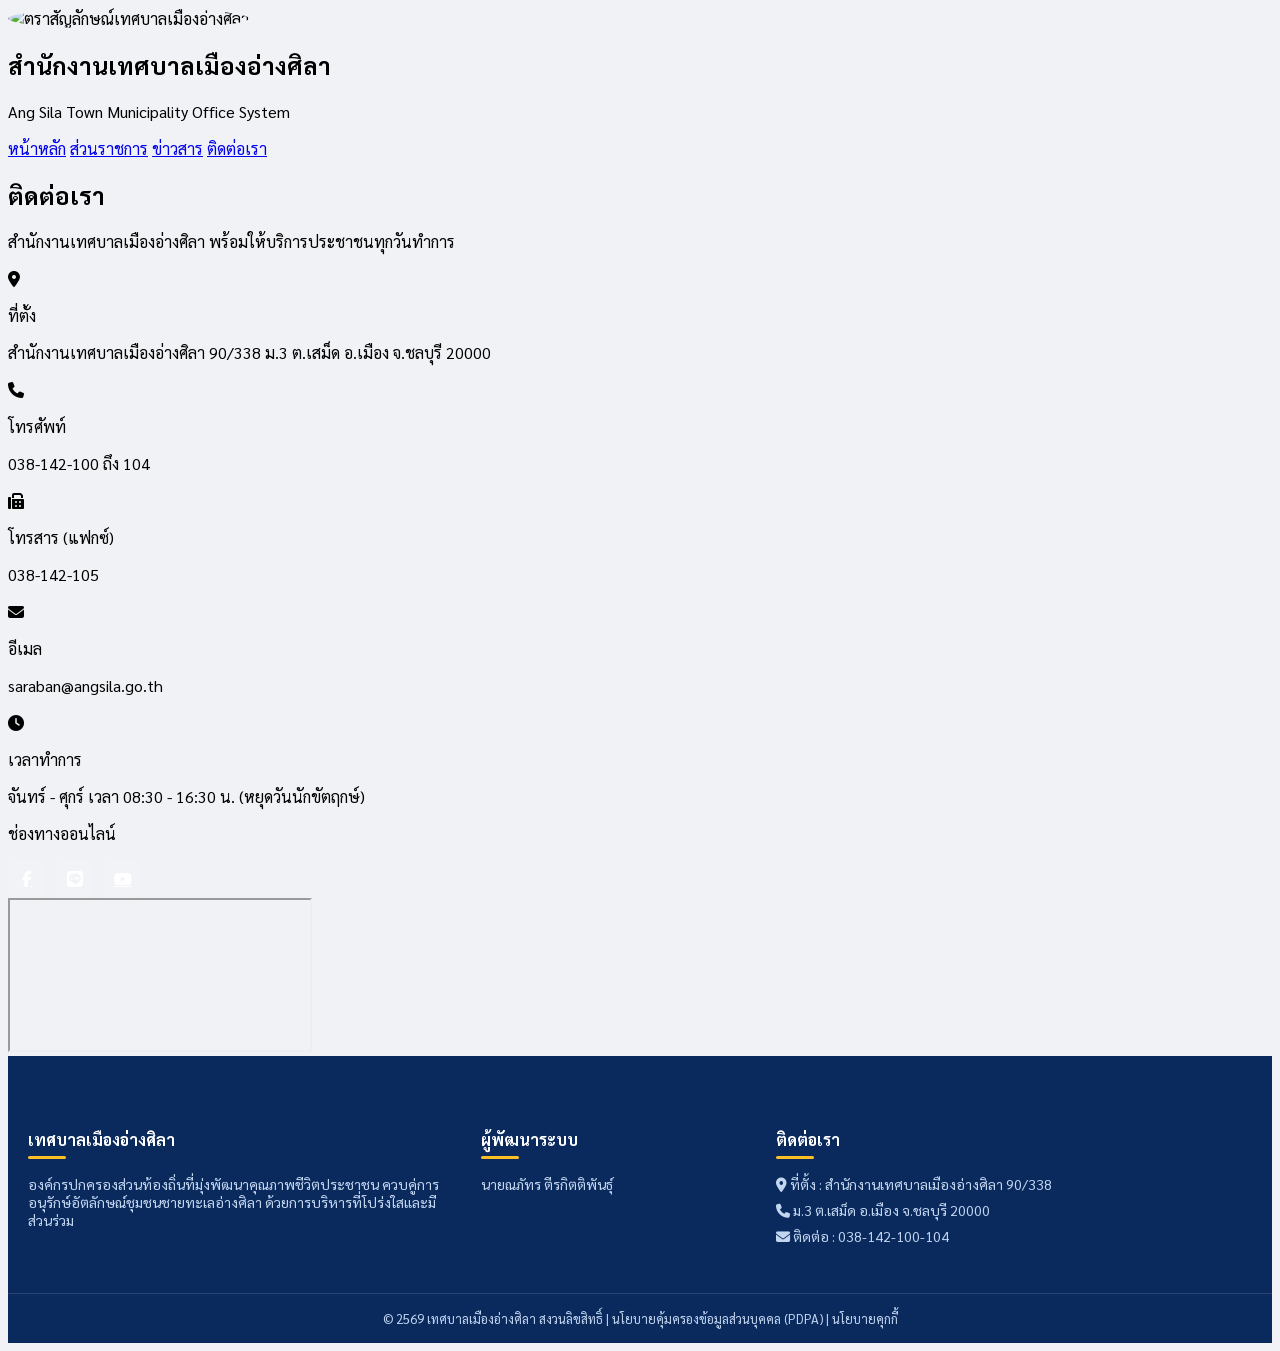
==== contact.html @ 01dc34f8 "update" ====
<!DOCTYPE html>
<html lang="th">

<head>
    <meta charset="UTF-8">
    <meta name="viewport" content="width=device-width, initial-scale=1.0">
    <title>ติดต่อเรา - ระบบสำนักงานเทศบาลเมืองอ่างศิลา (Ang Sila Town Municipality Office System)</title>
    <script src="https://cdn.tailwindcss.com"></script>
    <script src="https://cdn.jsdelivr.net/npm/sweetalert2@11"></script>
    <link href="https://fonts.googleapis.com/css2?family=Sarabun:wght@300;400;500;600;700&display=swap"
        rel="stylesheet">
    <link rel="stylesheet" href="https://cdnjs.cloudflare.com/ajax/libs/font-awesome/6.4.0/css/all.min.css">
    <link rel="stylesheet" href="style.css">
</head>

<body class="text-gray-800 flex flex-col min-h-screen">

    <!-- Navbar -->
    <nav class="bg-blue-900 text-white px-4 py-3 shadow-md sticky top-0 z-50">
        <div class="container mx-auto flex flex-col md:flex-row justify-between items-center">
            <div class="flex items-center gap-3 w-full md:w-auto justify-center md:justify-start mb-4 md:mb-0">
                <div
                    class="w-12 h-12 bg-white text-blue-900 rounded-full flex items-center justify-center font-bold text-xs shadow-sm">
                    <img src="https://lh3.googleusercontent.com/d/1RgfR0ilwzPCkBdMjjhStTM_xNR6mOEXY"
                        alt="ตราสัญลักษณ์เทศบาลเมืองอ่างศิลา"
                        style="width:100%; height:100%; object-fit:contain; border-radius:50%;">
                </div>
                <div class="leading-tight">
                    <h1 class="font-bold text-lg">สำนักงานเทศบาลเมืองอ่างศิลา</h1>
                    <p class="text-xs text-blue-200">Ang Sila Town Municipality Office System</p>
                </div>
            </div>
            <div class="flex flex-wrap items-center justify-center gap-4 md:gap-6 text-sm font-medium">
                <a href="index.html" class="hover:text-yellow-400 transition">หน้าหลัก</a>
                <a href="department.html" class="hover:text-yellow-400 transition">ส่วนราชการ</a>
                <a href="news.html" class="hover:text-yellow-400 transition">ข่าวสาร</a>
                <a href="contact.html" class="text-yellow-400 transition">ติดต่อเรา</a>
            </div>
        </div>
    </nav>

    <!-- เนื้อหาหลัก -->
    <main class="flex-grow container mx-auto px-4 py-10">

        <div class="text-center mb-8">
            <h2 class="text-3xl font-bold text-blue-900 mb-2">ติดต่อเรา</h2>
            <p class="text-gray-500">สำนักงานเทศบาลเมืองอ่างศิลา พร้อมให้บริการประชาชนทุกวันทำการ</p>
        </div>

        <div class="grid grid-cols-1 lg:grid-cols-5 gap-6 items-start">

            <!-- ข้อมูลติดต่อ + แผนที่ -->
            <div class="lg:col-span-2 space-y-6">
                <div class="bg-white rounded-xl shadow-sm border-t-4 border-blue-500 p-6 space-y-4">
                    <div class="flex items-start gap-3">
                        <div
                            class="w-9 h-9 rounded-lg bg-blue-100 text-blue-700 flex items-center justify-center flex-shrink-0">
                            <i class="fa-solid fa-location-dot"></i></div>
                        <div>
                            <p class="font-bold text-sm text-gray-800">ที่ตั้ง</p>
                            <p class="text-sm text-gray-500">สำนักงานเทศบาลเมืองอ่างศิลา 90/338 ม.3 ต.เสม็ด อ.เมือง
                                จ.ชลบุรี 20000</p>
                        </div>
                    </div>
                    <div class="flex items-start gap-3">
                        <div
                            class="w-9 h-9 rounded-lg bg-blue-100 text-blue-700 flex items-center justify-center flex-shrink-0">
                            <i class="fa-solid fa-phone"></i></div>
                        <div>
                            <p class="font-bold text-sm text-gray-800">โทรศัพท์</p>
                            <p class="text-sm text-gray-500">038-142-100 ถึง 104</p>
                        </div>
                    </div>
                    <div class="flex items-start gap-3">
                        <div
                            class="w-9 h-9 rounded-lg bg-blue-100 text-blue-700 flex items-center justify-center flex-shrink-0">
                            <i class="fa-solid fa-fax"></i></div>
                        <div>
                            <p class="font-bold text-sm text-gray-800">โทรสาร (แฟกซ์)</p>
                            <p class="text-sm text-gray-500">038-142-105</p>
                        </div>
                    </div>
                    <div class="flex items-start gap-3">
                        <div
                            class="w-9 h-9 rounded-lg bg-blue-100 text-blue-700 flex items-center justify-center flex-shrink-0">
                            <i class="fa-solid fa-envelope"></i></div>
                        <div>
                            <p class="font-bold text-sm text-gray-800">อีเมล</p>
                            <p class="text-sm text-gray-500">saraban@angsila.go.th</p>
                        </div>
                    </div>
                    <div class="flex items-start gap-3">
                        <div
                            class="w-9 h-9 rounded-lg bg-blue-100 text-blue-700 flex items-center justify-center flex-shrink-0">
                            <i class="fa-solid fa-clock"></i></div>
                        <div>
                            <p class="font-bold text-sm text-gray-800">เวลาทำการ</p>
                            <p class="text-sm text-gray-500">จันทร์ - ศุกร์ เวลา 08:30 - 16:30 น. (หยุดวันนักขัตฤกษ์)
                            </p>
                        </div>
                    </div>
                    <div class="pt-2 border-t border-gray-100">
                        <p class="font-bold text-sm text-gray-800 mb-2">ช่องทางออนไลน์</p>
                        <div class="social !mt-0">
                            <a href="#" aria-label="Facebook"><i class="fa-brands fa-facebook-f"></i></a>
                            <a href="#" aria-label="Line"><i class="fa-brands fa-line"></i></a>
                            <a href="#" aria-label="YouTube"><i class="fa-brands fa-youtube"></i></a>
                        </div>
                    </div>
                </div>

                <div class="bg-white rounded-xl shadow-sm overflow-hidden border-t-4 border-blue-500">
                    <iframe class="w-full h-64 border-0" loading="lazy" referrerpolicy="no-referrer-when-downgrade"
                        src="https://www.google.com/maps?q=%E0%B9%80%E0%B8%97%E0%B8%A8%E0%B8%9A%E0%B8%B2%E0%B8%A5%E0%B9%80%E0%B8%A1%E0%B8%B7%E0%B8%AD%E0%B8%87%E0%B8%AD%E0%B9%88%E0%B8%B2%E0%B8%87%E0%B8%A8%E0%B8%B4%E0%B8%A5%E0%B8%B2%20%E0%B8%8A%E0%B8%A5%E0%B8%9A%E0%B8%B8%E0%B8%A3%E0%B8%B5&output=embed"
                        title="แผนที่เทศบาลเมืองอ่างศิลา">
                    </iframe>
                </div>
            </div>

        </div>
    </main>

    <!-- Footer -->
    <footer class="mt-auto">
        <div class="container mx-auto f-grid">
            <div>
                <h4>เทศบาลเมืองอ่างศิลา</h4>
                <p class="f-about">องค์กรปกครองส่วนท้องถิ่นที่มุ่งพัฒนาคุณภาพชีวิตประชาชน
                    ควบคู่การอนุรักษ์อัตลักษณ์ชุมชนชายทะเลอ่างศิลา ด้วยการบริหารที่โปร่งใสและมีส่วนร่วม</p>
            </div>
            <div>
                <h4>ผู้พัฒนาระบบ</h4>
                <ul>
                    <li>นายณภัทร ตีรกิตติพันธุ์</li>
                </ul>
            </div>
            <div>
                <h4>ติดต่อเรา</h4>
                <ul>
                    <li><i class="fa-solid fa-location-dot"></i> ที่ตั้ง : สำนักงานเทศบาลเมืองอ่างศิลา 90/338</li>
                    <li><i class="fa-solid fa-phone"></i> ม.3 ต.เสม็ด อ.เมือง จ.ชลบุรี 20000</li>
                    <li><i class="fa-solid fa-envelope"></i> ติดต่อ : 038-142-100-104</li>
                </ul>
            </div>
        </div>
        <div class="copy">© 2569 เทศบาลเมืองอ่างศิลา สงวนลิขสิทธิ์ | นโยบายคุ้มครองข้อมูลส่วนบุคคล (PDPA) | นโยบายคุกกี้
        </div>
    </footer>

    <button id="top" aria-label="กลับขึ้นด้านบน"><i class="fa-solid fa-chevron-up"></i></button>

    <script src="script.js"></script>
</body>

</html>
---- style.css ----
/* กำหนดค่าสีหลักที่ใช้ในระบบ (อิงจากไฟล์ของคุณ) */
:root {
    --navy: #1e3a8a;
    --blue2: #3b82f6;
    --gold: #fbbf24;
    --shadow: 0 4px 6px -1px rgba(0, 0, 0, 0.1);
}

body {
    font-family: 'Sarabun', sans-serif;
    background-color: #f0f2f5;
}

.hide-scrollbar::-webkit-scrollbar {
    display: none;
}

/* ---------- FOOTER ---------- */
footer {
    background: #0a2a5e;
    color: #c3d6f0;
    padding: 52px 0 0;
    font-size: .88rem;
}

.f-grid {
    display: grid;
    grid-template-columns: 1.6fr 1fr 1.8fr;
    /* ปรับเหลือ 3 คอลัมน์ให้ตรงกับ HTML */
    gap: 30px;
    padding-bottom: 34px;
    padding-left: 20px;
    padding-right: 20px;
}

/* สำหรับจอเล็ก ปรับให้ Footer เรียงลงมา */
@media (max-width: 768px) {
    .f-grid {
        grid-template-columns: 1fr;
    }
}

footer h4 {
    color: #fff;
    font-size: 1rem;
    margin-bottom: 16px;
    position: relative;
    margin-left: 0;
    padding-bottom: 9px;
}

footer h4::after {
    content: "";
    position: absolute;
    left: 0;
    bottom: 0;
    width: 38px;
    height: 3px;
    background: var(--gold);
    border-radius: 3px;
}

.f-about {
    font-family: 'Sarabun', sans-serif;
}

footer ul {
    list-style: none;
    padding: 0;
}

footer li {
    margin-bottom: 8px;
}

footer li a:hover {
    color: var(--gold);
    padding-left: 5px;
    display: inline-block;
    transition: .2s;
}

.social {
    display: flex;
    gap: 10px;
    margin-top: 14px;
}

.social a {
    width: 38px;
    height: 38px;
    border-radius: 10px;
    background: rgba(255, 255, 255, .1);
    display: grid;
    place-items: center;
    color: #fff;
    transition: .25s;
}

.social a:hover {
    background: var(--gold);
    color: var(--navy);
    transform: translateY(-3px);
}

.copy {
    border-top: 1px solid rgba(255, 255, 255, .12);
    padding: 16px 0;
    text-align: center;
    font-size: .8rem;
}

/* ---------- BACK TO TOP ---------- */
#top {
    position: fixed;
    right: 22px;
    bottom: 22px;
    width: 46px;
    height: 46px;
    border-radius: 50%;
    background: var(--blue2);
    color: #fff;
    border: 0;
    cursor: pointer;
    display: none;
    /* ซ่อนเป็นค่าเริ่มต้น */
    place-items: center;
    box-shadow: var(--shadow);
    z-index: 100;
}

#top.show {
    display: grid;
    /* โชว์เมื่อมีคลาส .show (ควบคุมโดย JS) */
}

#top:hover {
    background: var(--navy);
}
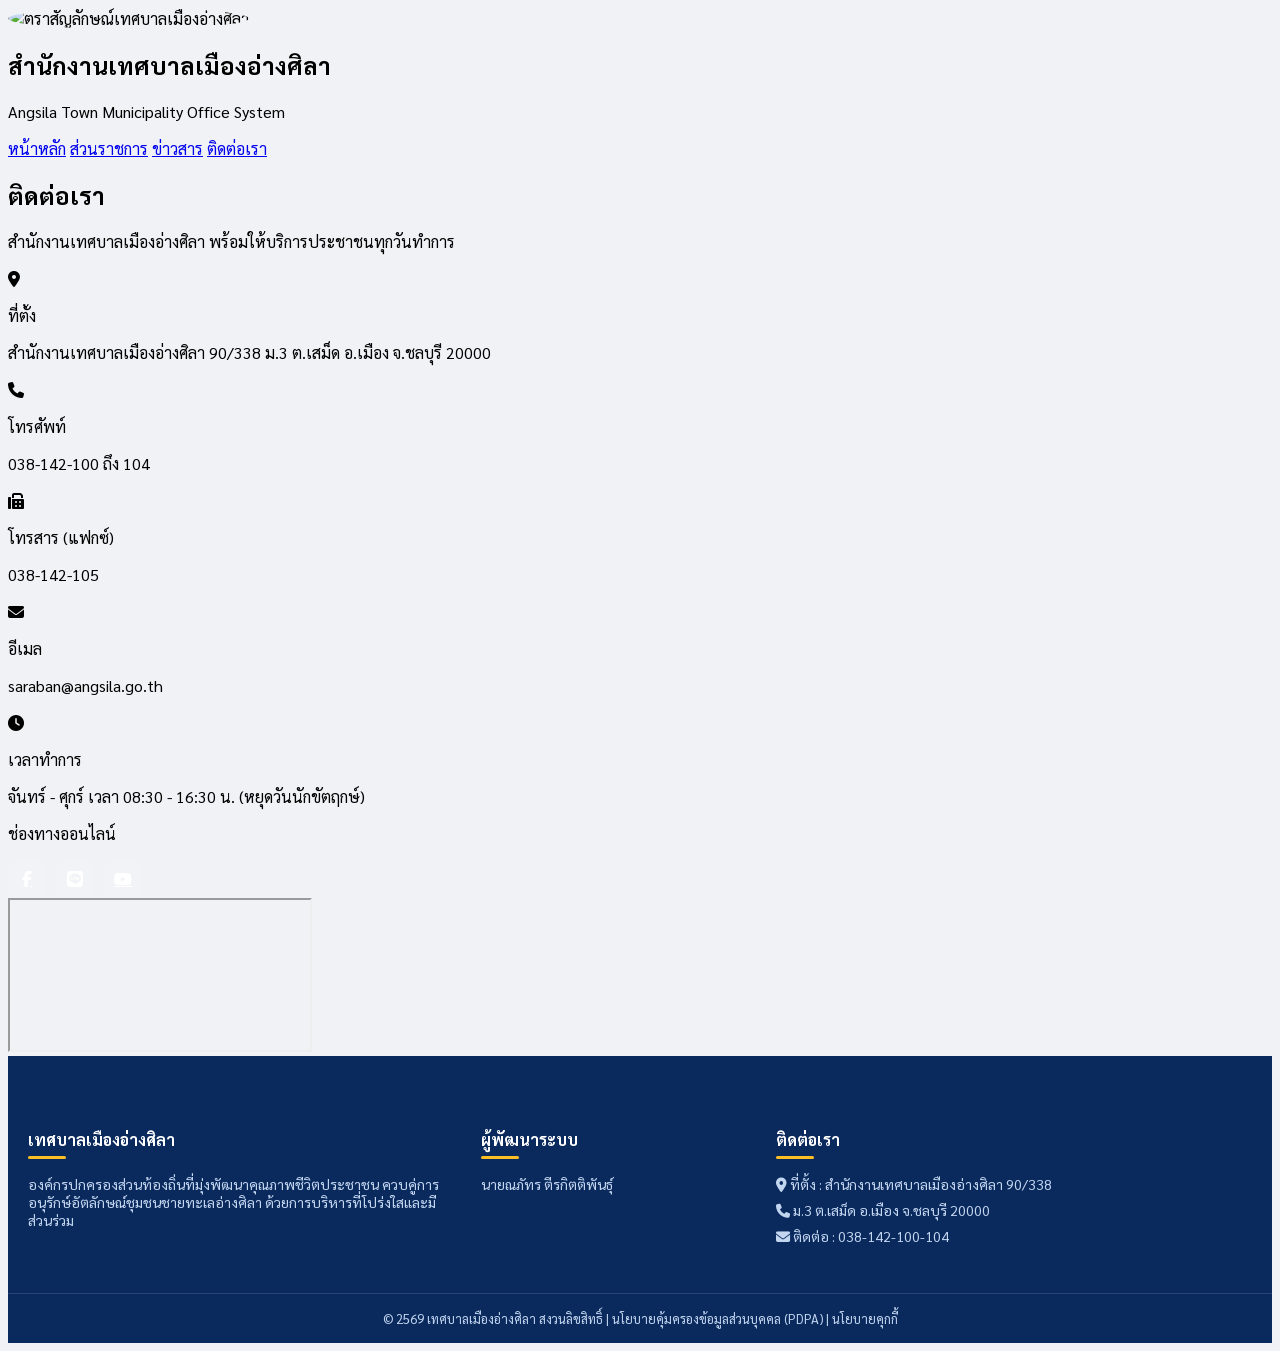
==== commit e4809184: "edit text" ====
--- a/contact.html
+++ b/contact.html
@@ -4,7 +4,7 @@
 <head>
     <meta charset="UTF-8">
     <meta name="viewport" content="width=device-width, initial-scale=1.0">
-    <title>ติดต่อเรา - ระบบสำนักงานเทศบาลเมืองอ่างศิลา (Ang Sila Town Municipality Office System)</title>
+    <title>ติดต่อเรา - ระบบสำนักงานเทศบาลเมืองอ่างศิลา (Angsila Town Municipality Office System)</title>
     <script src="https://cdn.tailwindcss.com"></script>
     <script src="https://cdn.jsdelivr.net/npm/sweetalert2@11"></script>
     <link href="https://fonts.googleapis.com/css2?family=Sarabun:wght@300;400;500;600;700&display=swap"
@@ -27,7 +27,7 @@
                 </div>
                 <div class="leading-tight">
                     <h1 class="font-bold text-lg">สำนักงานเทศบาลเมืองอ่างศิลา</h1>
-                    <p class="text-xs text-blue-200">Ang Sila Town Municipality Office System</p>
+                    <p class="text-xs text-blue-200">Angsila Town Municipality Office System</p>
                 </div>
             </div>
             <div class="flex flex-wrap items-center justify-center gap-4 md:gap-6 text-sm font-medium">
